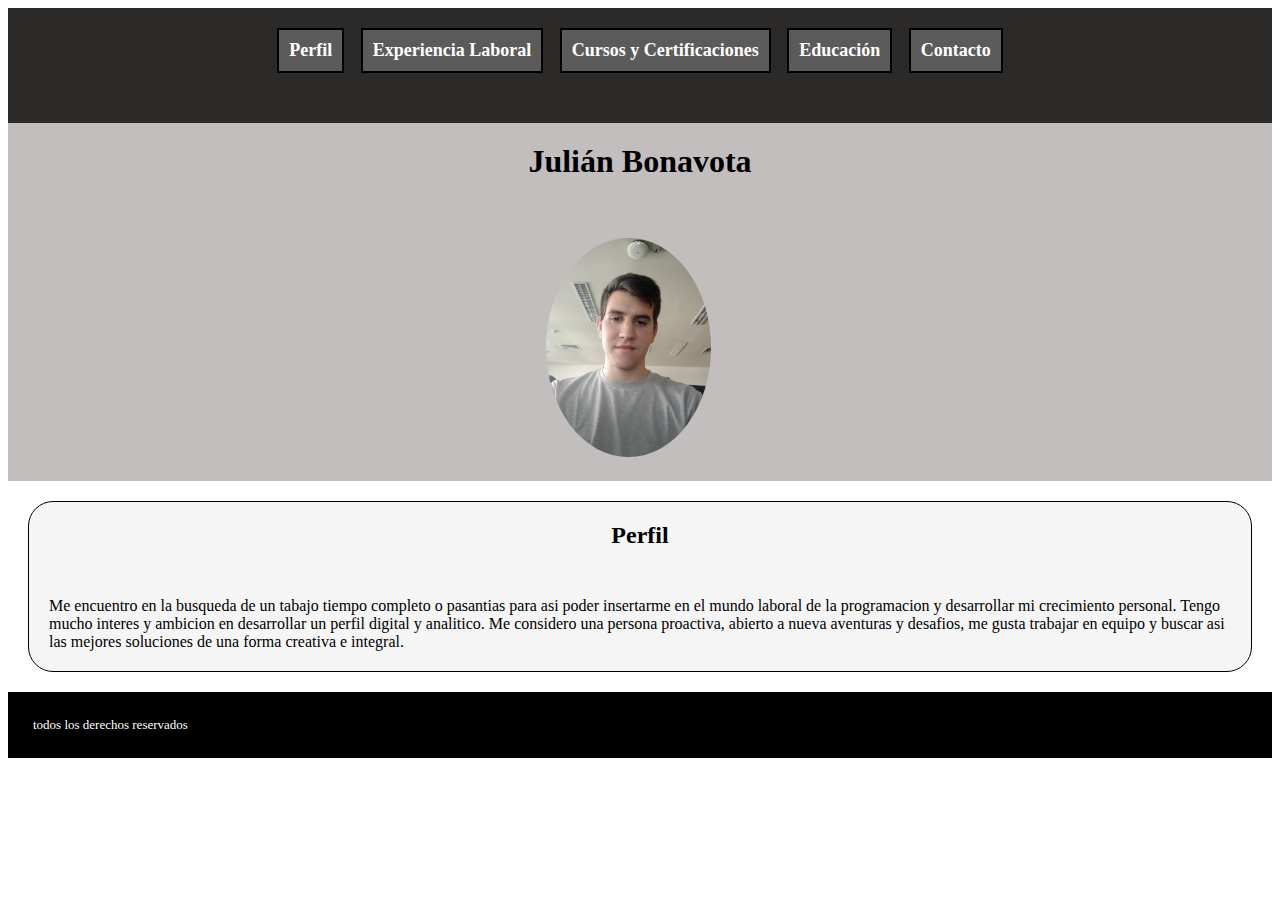
==== index.html @ 75a7fdea "CVFinal" ====
<!DOCTYPE html>
<html lang="en">
<head>
    <meta charset="UTF-8">
    <meta http-equiv="X-UA-Compatible" content="IE=edge">
    <meta name="viewport" content="width=device-width, initial-scale=1.0">
    <title> CV Bonavota Julián </title>
    <link href="https://cdn.jsdelivr.net/npm/bootstrap@5.3.0-alpha1/dist/css/bootstrap.min.css" rel="stylesheet" integrity="sha384-GLhlTQ8iRABdZLl6O3oVMWSktQOp6b7In1Zl3/Jr59b6EGGoI1aFkw7cmDA6j6gD" crossorigin="anonymous">
    <link rel="stylesheet" href="estilos/estilos.css">
</head>
<body>
    <header>
        <div class="navegador">
            <a class="hyper" href="index.html"> Perfil </a>
            <a class="hyper" href="./ExperienciaLaboral.html"> Experiencia Laboral</a>
            <a class="hyper" href="./CursosCertificaciones.html"> Cursos y Certificaciones </a>
            <a class="hyper" href="./Educacion.html"> Educación </a>
            <a class="hyper" href="./Contacto.html"> Contacto </a>
        </div>
        <div>
            <h1 class="titulo" > Julián Bonavota </h1>
        </div>
        <div>
            <img class="foto" src="foto.png" alt="foto perfil">
        </div>

    </header>
    <main>
        
        <legend> 
            <h2 class="titulo"> Perfil </h2> 
        </legend>
            <p class="texto">Me encuentro en la busqueda de un tabajo tiempo completo o pasantias para asi poder insertarme en el mundo laboral de la programacion y desarrollar mi crecimiento personal. Tengo mucho interes y ambicion en desarrollar un perfil digital y analitico. Me considero una persona proactiva, abierto a nueva aventuras y desafios, me gusta trabajar en equipo y buscar asi las mejores soluciones de una forma creativa e integral.</p>
        
    </main>
    <footer>
        <p class="texto">todos los derechos reservados</p>
    </footer> 


    <script src="https://cdn.jsdelivr.net/npm/bootstrap@5.3.0-alpha1/dist/js/bootstrap.bundle.min.js" integrity="sha384-w76AqPfDkMBDXo30jS1Sgez6pr3x5MlQ1ZAGC+nuZB+EYdgRZgiwxhTBTkF7CXvN" crossorigin="anonymous"></script>
</body>
</html>
---- estilos/estilos.css ----
.navegador{background-color: rgb(44, 41, 41);
    padding: 20px;
    display: flex;
    justify-content: space-evenly;
    padding-left: 20%;
    padding-right: 20%;
    
}
header{
    background-color: rgb(194, 190, 190);
}

.titulo{
    text-align: center;
    margin: 20px;
    color: black;
    height: 55px;
}
.subtitulo{
    margin: 10px;
}
.texto{
    margin: 20px;
}
.consubtitulo{
    text-decoration: none;
}
img{
    margin: 20px;
    border-radius: 20px;
    position: relative;
    left: 41%;
}

.hyper{
    text-align: center;
    color: white;
    text-decoration: none;
    font-weight: bold;
    font-size: large;
    padding: 10px;
    border: 10px;
    margin-bottom: 30px;
    background-color: rgb(92, 91, 91);
    border: solid 2px black;
}
.foto{
    border-radius: 50%;
    width: 13%;

}
main{
    margin: 20px; 
    border:solid 1px black;
    border-radius: 25px;
    background-color: whitesmoke;

}
footer{
    background-color: black;
    font-size: small;
    color: white;
    padding: 5px;
}
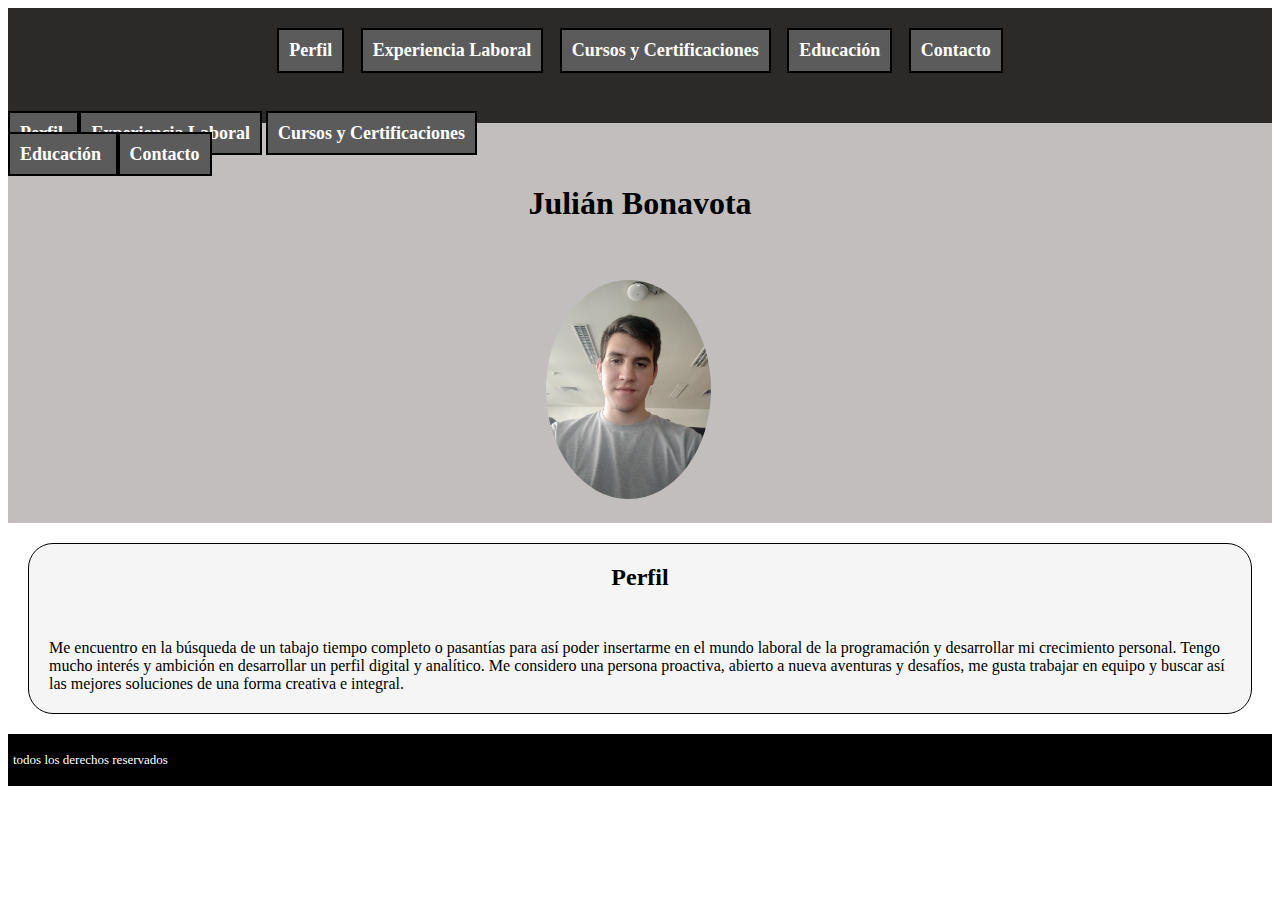
==== commit b358aafc: "Add files via upload" ====
--- a/index.html
+++ b/index.html
@@ -5,7 +5,6 @@
     <meta http-equiv="X-UA-Compatible" content="IE=edge">
     <meta name="viewport" content="width=device-width, initial-scale=1.0">
     <title> CV Bonavota Julián </title>
-    <link href="https://cdn.jsdelivr.net/npm/bootstrap@5.3.0-alpha1/dist/css/bootstrap.min.css" rel="stylesheet" integrity="sha384-GLhlTQ8iRABdZLl6O3oVMWSktQOp6b7In1Zl3/Jr59b6EGGoI1aFkw7cmDA6j6gD" crossorigin="anonymous">
     <link rel="stylesheet" href="estilos/estilos.css">
 </head>
 <body>
@@ -17,10 +16,21 @@
             <a class="hyper" href="./Educacion.html"> Educación </a>
             <a class="hyper" href="./Contacto.html"> Contacto </a>
         </div>
+        <div class="navegadorMovil">
+            <div class="responsive">
+                <a class="hyper" href="index.html"> Perfil </a>
+                <a class="hyper" href="./ExperienciaLaboral.html"> Experiencia Laboral</a>
+                <a class="hyper" href="./CursosCertificaciones.html"> Cursos y Certificaciones </a>
+            </div>
+            <div class="responsive">
+                <a class="hyper" href="./Educacion.html"> Educación </a>
+                <a class="hyper" href="./Contacto.html"> Contacto </a>
+            </div>
+        </div>
         <div>
             <h1 class="titulo" > Julián Bonavota </h1>
         </div>
-        <div>
+        <div class="fotopadre">
             <img class="foto" src="foto.png" alt="foto perfil">
         </div>
 
@@ -30,14 +40,14 @@
         <legend> 
             <h2 class="titulo"> Perfil </h2> 
         </legend>
-            <p class="texto">Me encuentro en la busqueda de un tabajo tiempo completo o pasantias para asi poder insertarme en el mundo laboral de la programacion y desarrollar mi crecimiento personal. Tengo mucho interes y ambicion en desarrollar un perfil digital y analitico. Me considero una persona proactiva, abierto a nueva aventuras y desafios, me gusta trabajar en equipo y buscar asi las mejores soluciones de una forma creativa e integral.</p>
-        
+        <div class="textoPerfil">
+            <p class="texto textoPerfilP">Me encuentro en la búsqueda de un tabajo tiempo completo o pasantías para así poder insertarme en el mundo laboral de la programación y desarrollar mi crecimiento personal. Tengo mucho interés y ambición en desarrollar un perfil digital y analítico. Me considero una persona proactiva, abierto a nueva aventuras y desafíos, me gusta trabajar en equipo y buscar así las mejores soluciones de una forma creativa e integral.</p>
+        </div>
     </main>
     <footer>
-        <p class="texto">todos los derechos reservados</p>
+        <p>todos los derechos reservados</p>
     </footer> 
 
 
-    <script src="https://cdn.jsdelivr.net/npm/bootstrap@5.3.0-alpha1/dist/js/bootstrap.bundle.min.js" integrity="sha384-w76AqPfDkMBDXo30jS1Sgez6pr3x5MlQ1ZAGC+nuZB+EYdgRZgiwxhTBTkF7CXvN" crossorigin="anonymous"></script>
 </body>
 </html>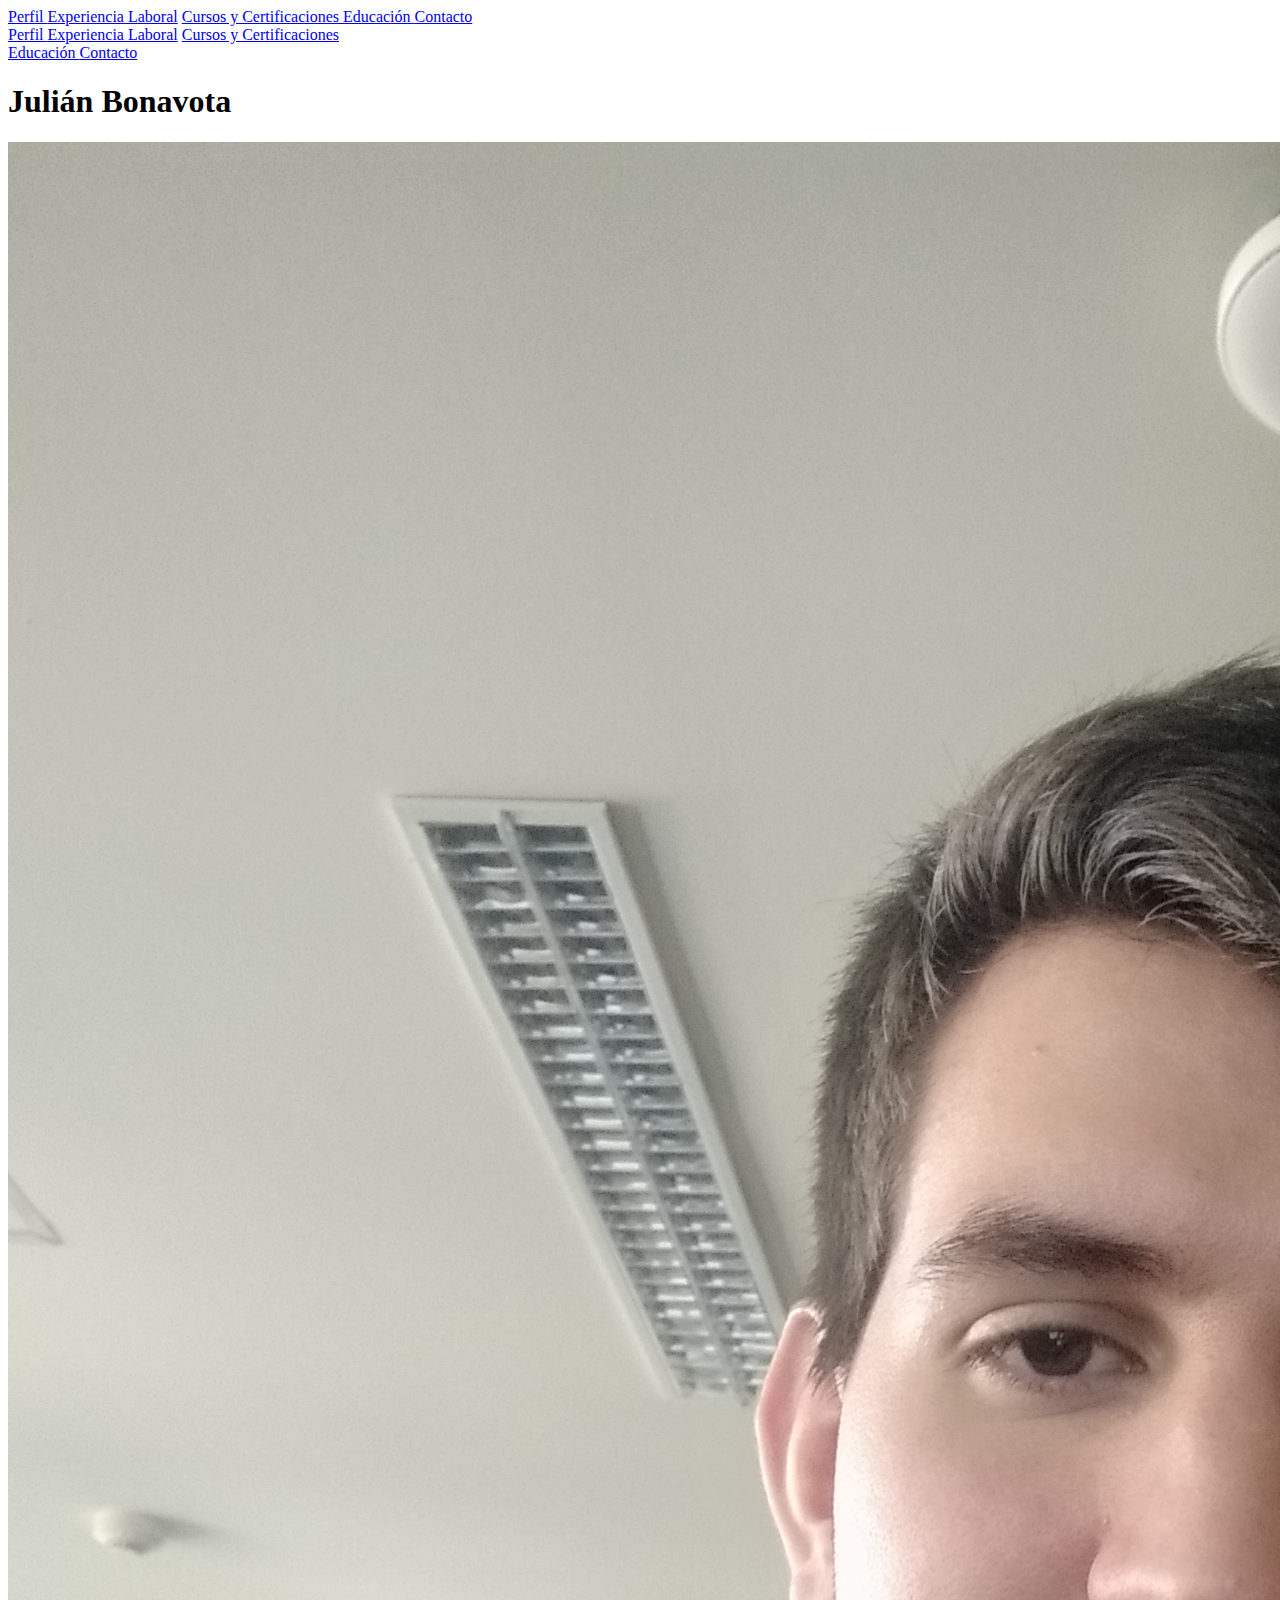
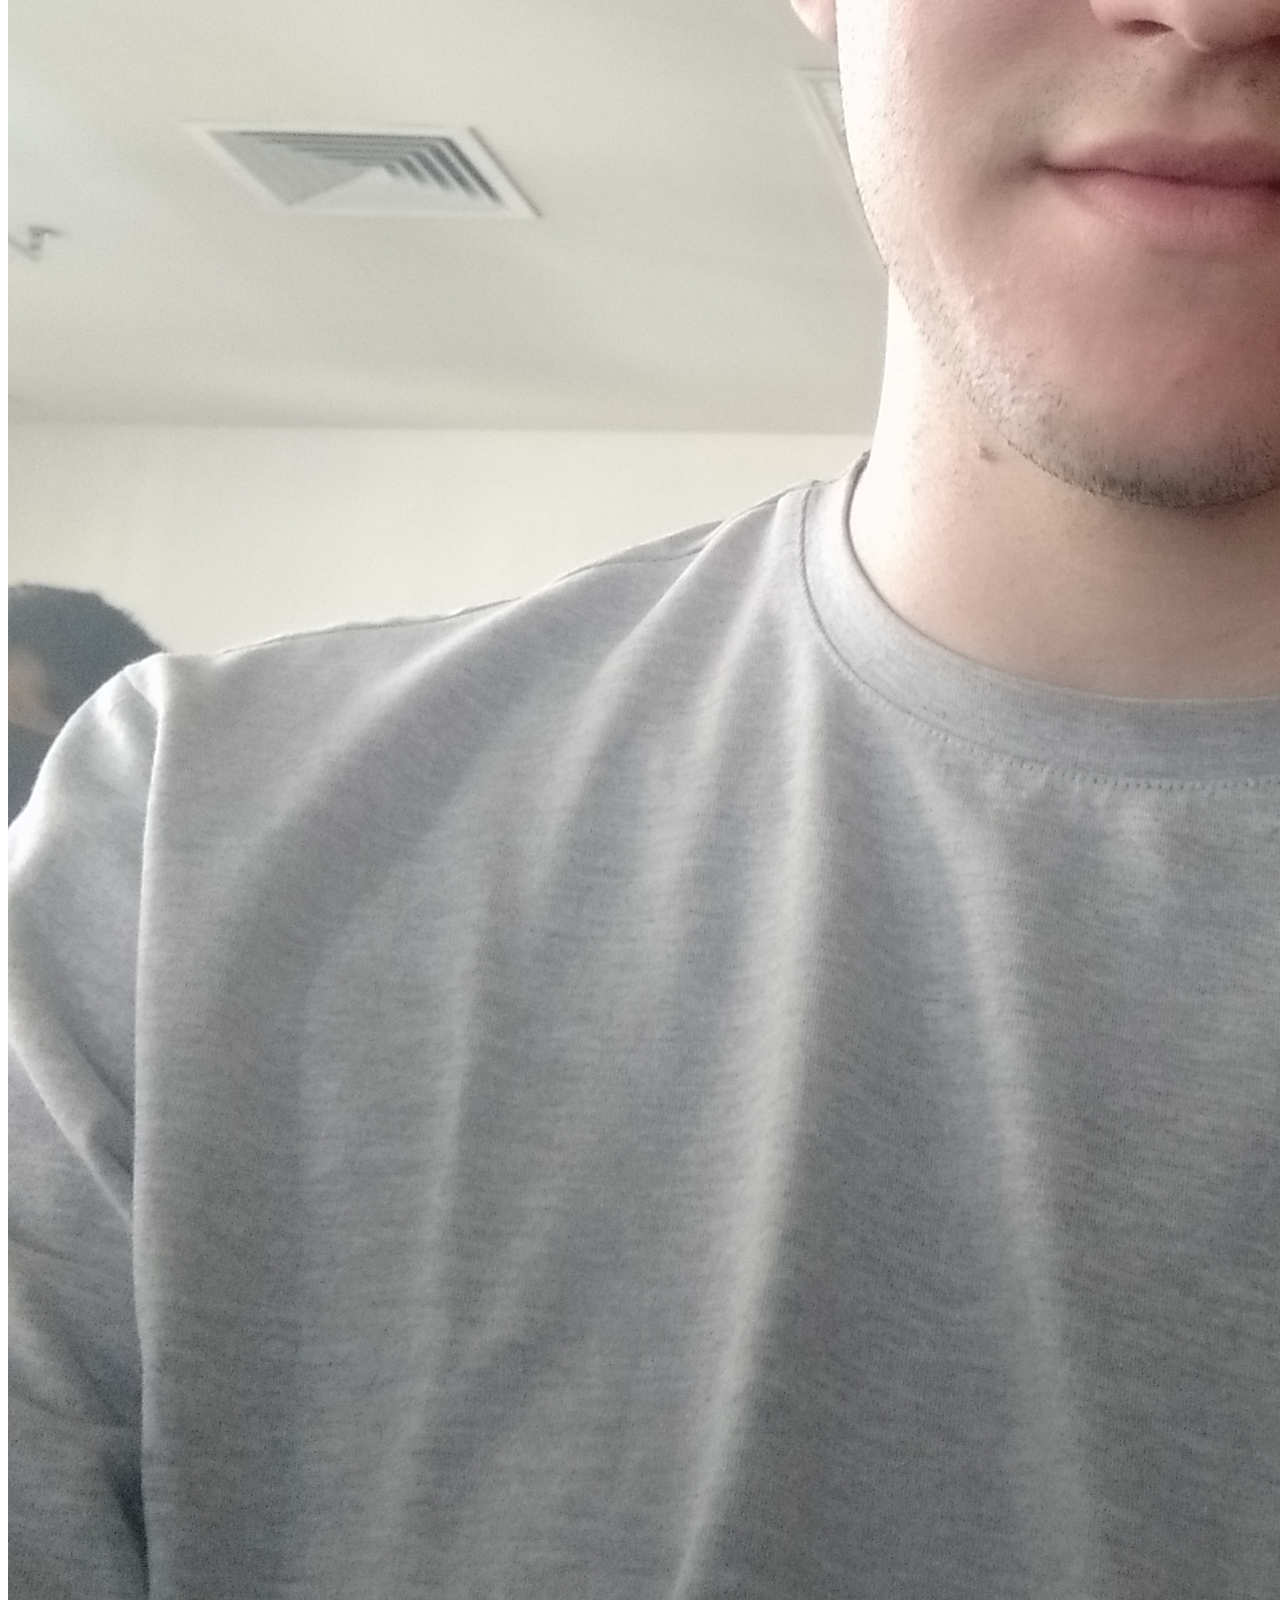
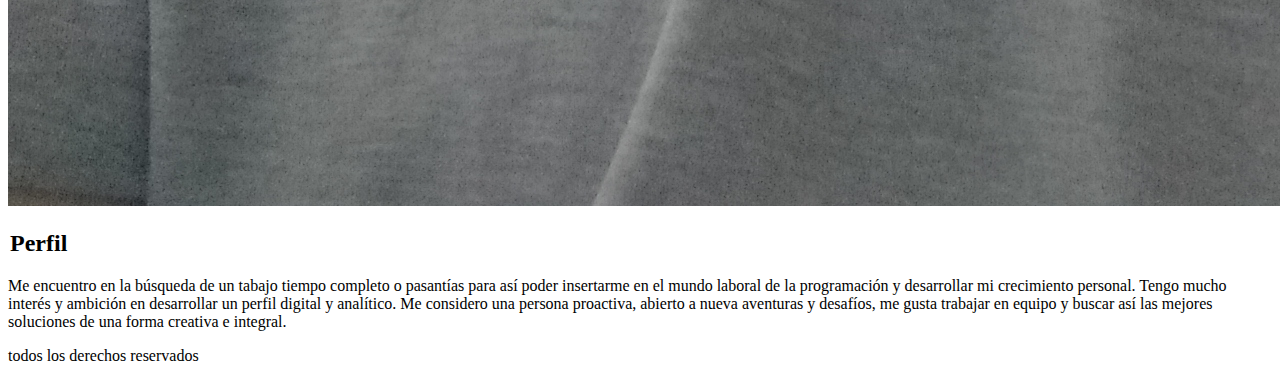
==== commit 3a15d3f7: "CVfinal" ====
--- a/index.html
+++ b/index.html
@@ -1,6 +1,9 @@
 <!DOCTYPE html>
 <html lang="en">
 <head>
+    <link rel="preconnect" href="https://fonts.googleapis.com">
+    <link rel="preconnect" href="https://fonts.gstatic.com" crossorigin>
+    <link href="https://fonts.googleapis.com/css2?family=Roboto:wght@300&display=swap" rel="stylesheet">
     <meta charset="UTF-8">
     <meta http-equiv="X-UA-Compatible" content="IE=edge">
     <meta name="viewport" content="width=device-width, initial-scale=1.0">
